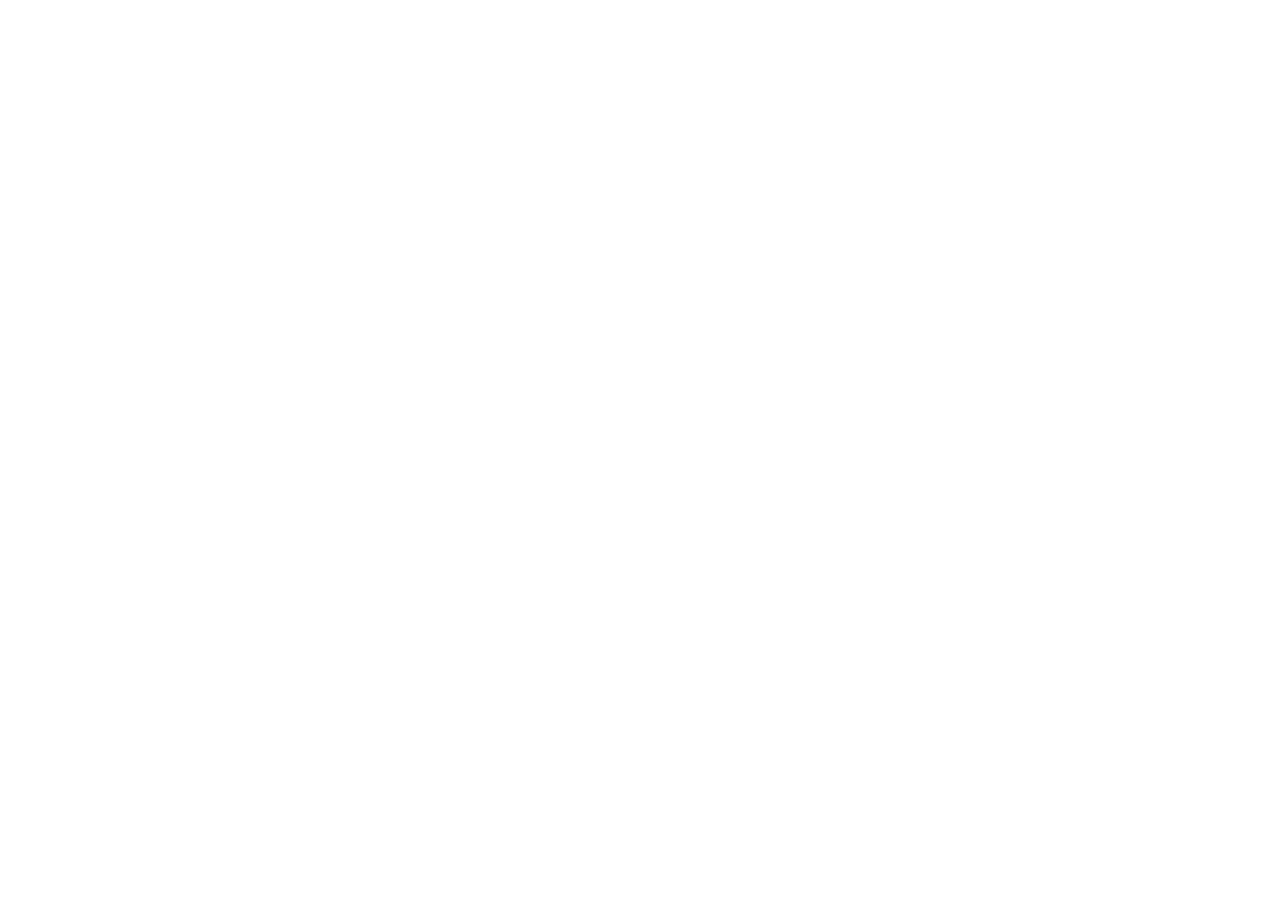
==== index.html @ bcb2198a "some changes" ====
<!DOCTYPE html>
<html lang="en">
<head>
    <meta charset="UTF-8">
    <meta name="viewport" content="width=device-width, initial-scale=1.0">
    <title>Document</title>
</head>
<body>
    
</body>
</html>
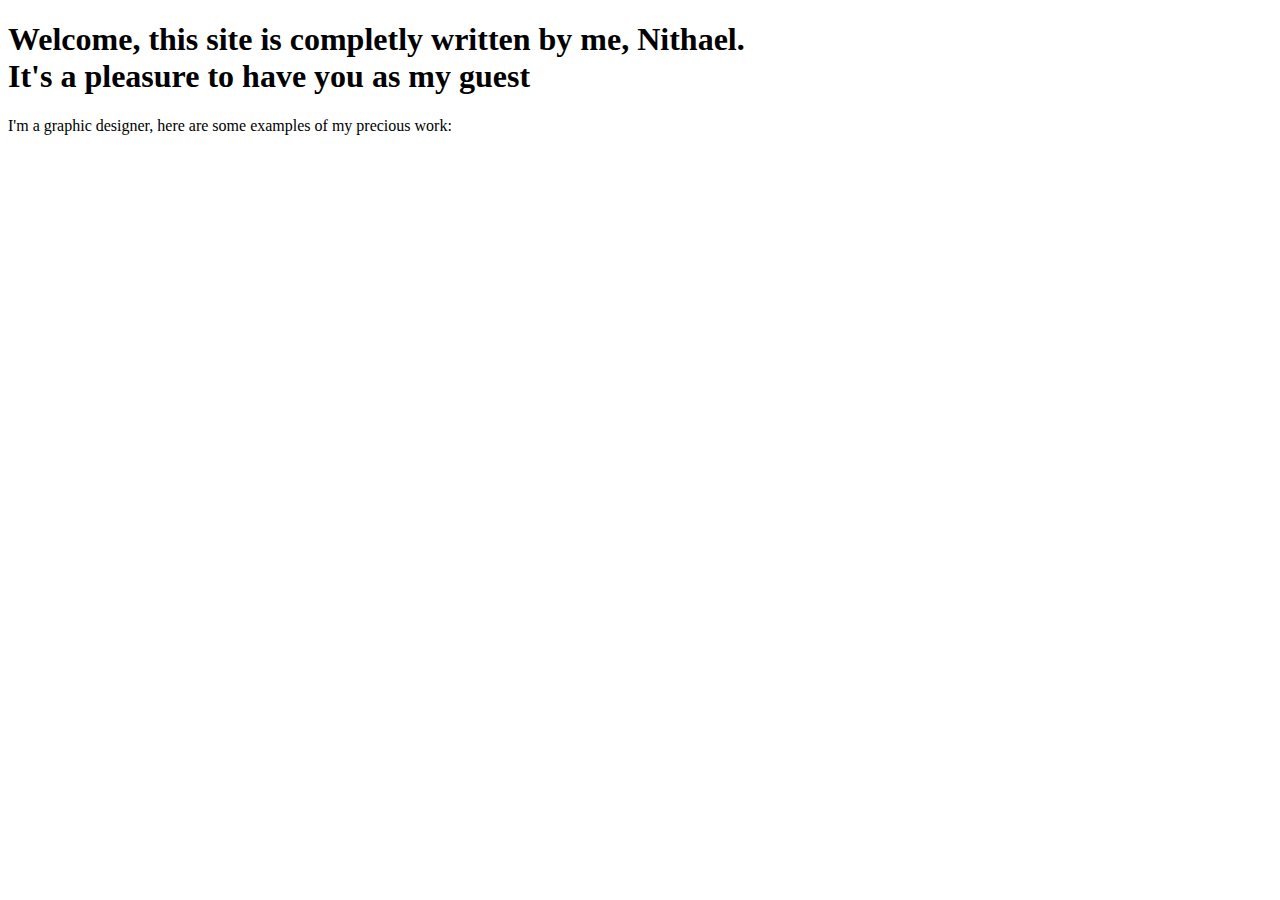
==== commit fcd0dd04: "Change of the file name" ====
--- a/index.html
+++ b/index.html
@@ -1,11 +1,17 @@
 <!DOCTYPE html>
 <html lang="en">
+
 <head>
     <meta charset="UTF-8">
     <meta name="viewport" content="width=device-width, initial-scale=1.0">
-    <title>Document</title>
+    <title>About me</title>
+    <link rel="stylesheet" type="text/css" href="astyle.css" />
 </head>
+
 <body>
-    
+    <h1 id="adie">Welcome, this site is completly written by me, Nithael.<br> It's a pleasure to have you as my guest
+    </h1>
+    <p id>I'm a graphic designer, here are some examples of my precious work:</p>
 </body>
+
 </html>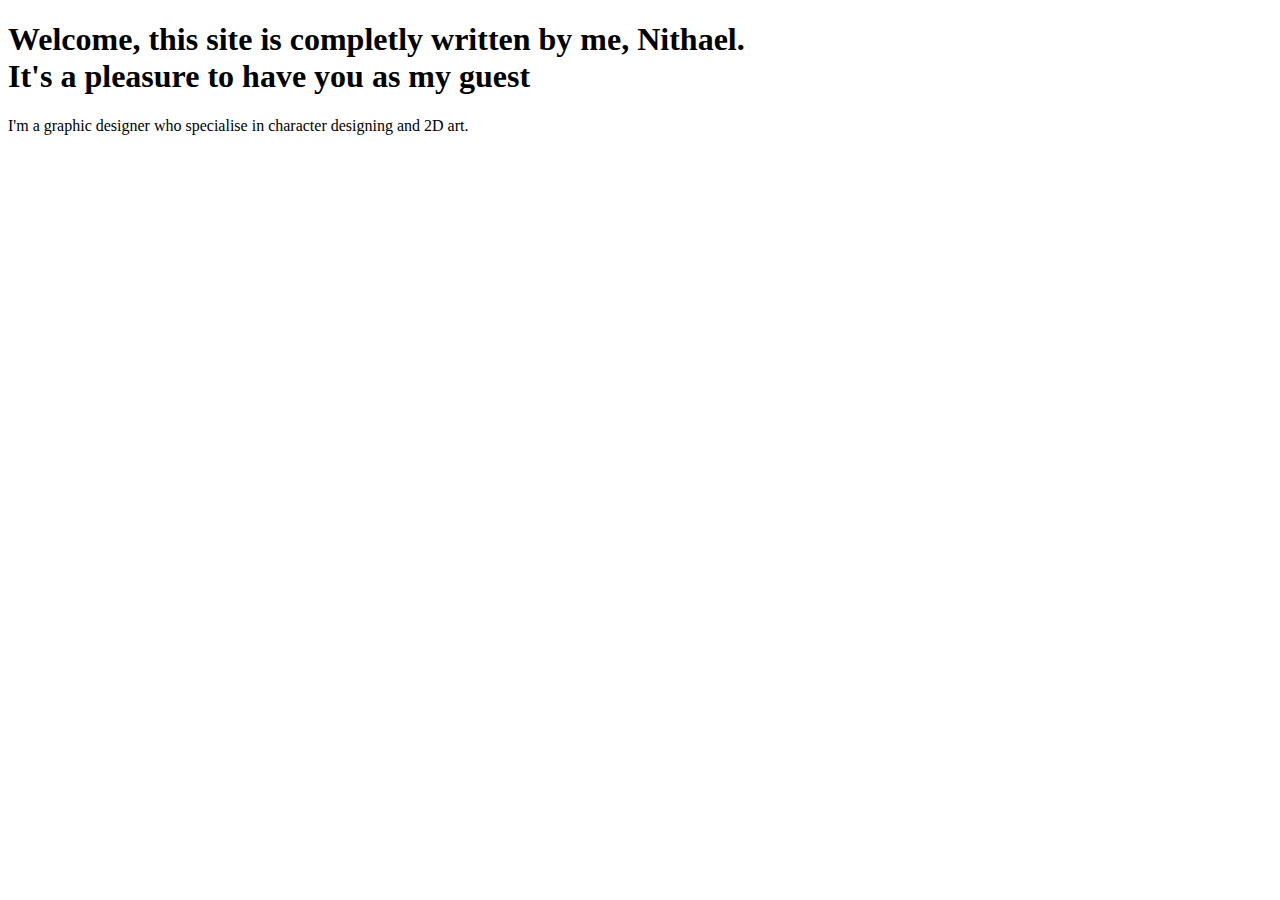
==== commit 6245f5f3: "small changes of content" ====
--- a/index.html
+++ b/index.html
@@ -11,7 +11,7 @@
 <body>
     <h1 id="adie">Welcome, this site is completly written by me, Nithael.<br> It's a pleasure to have you as my guest
     </h1>
-    <p id>I'm a graphic designer, here are some examples of my precious work:</p>
+    <p id>I'm a graphic designer who specialise in character designing and 2D art.</p>
 </body>
 
 </html>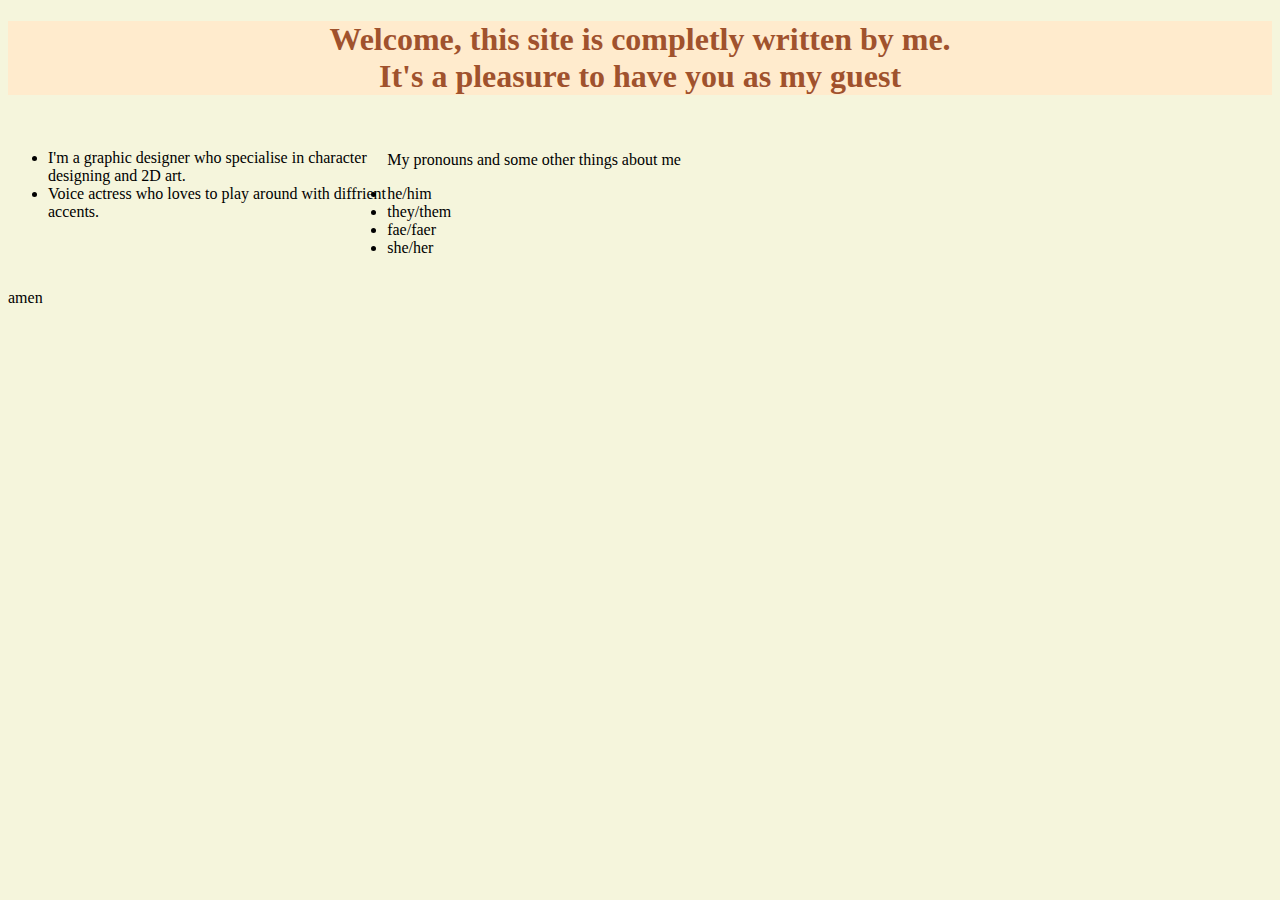
==== commit 8c49c658: "File update" ====
--- a/index.html
+++ b/index.html
@@ -9,9 +9,18 @@
 </head>
 
 <body>
-    <h1 id="adie">Welcome, this site is completly written by me, Nithael.<br> It's a pleasure to have you as my guest
-    </h1>
-    <p id>I'm a graphic designer who specialise in character designing and 2D art.</p>
+    <p><h1 id="adie">Welcome, this site is completly written by me.<br> It's a pleasure to have you as my guest
+    </h1></p> 
+
+    <p id="lu"></p>
+
+  
+    <p id="r"> <br> My pronouns and some other things about me
+        <p id="prn"></p>
+    </p>   
+    <p id="ld"></p>
+    <script src="a.js"></script> 
+   
 </body>
 
 </html>--- a/astyle.css
+++ b/astyle.css
@@ -0,0 +1,11 @@
+body{background-color:beige;}
+#adie{text-align: center; 
+    background-color: blanchedalmond;
+    color:sienna;
+}
+#lu{width: 30%; 
+    float: left;}
+#ld{ width: 30%;
+     float: left}
+#r{ width: 70%;
+    float: right;}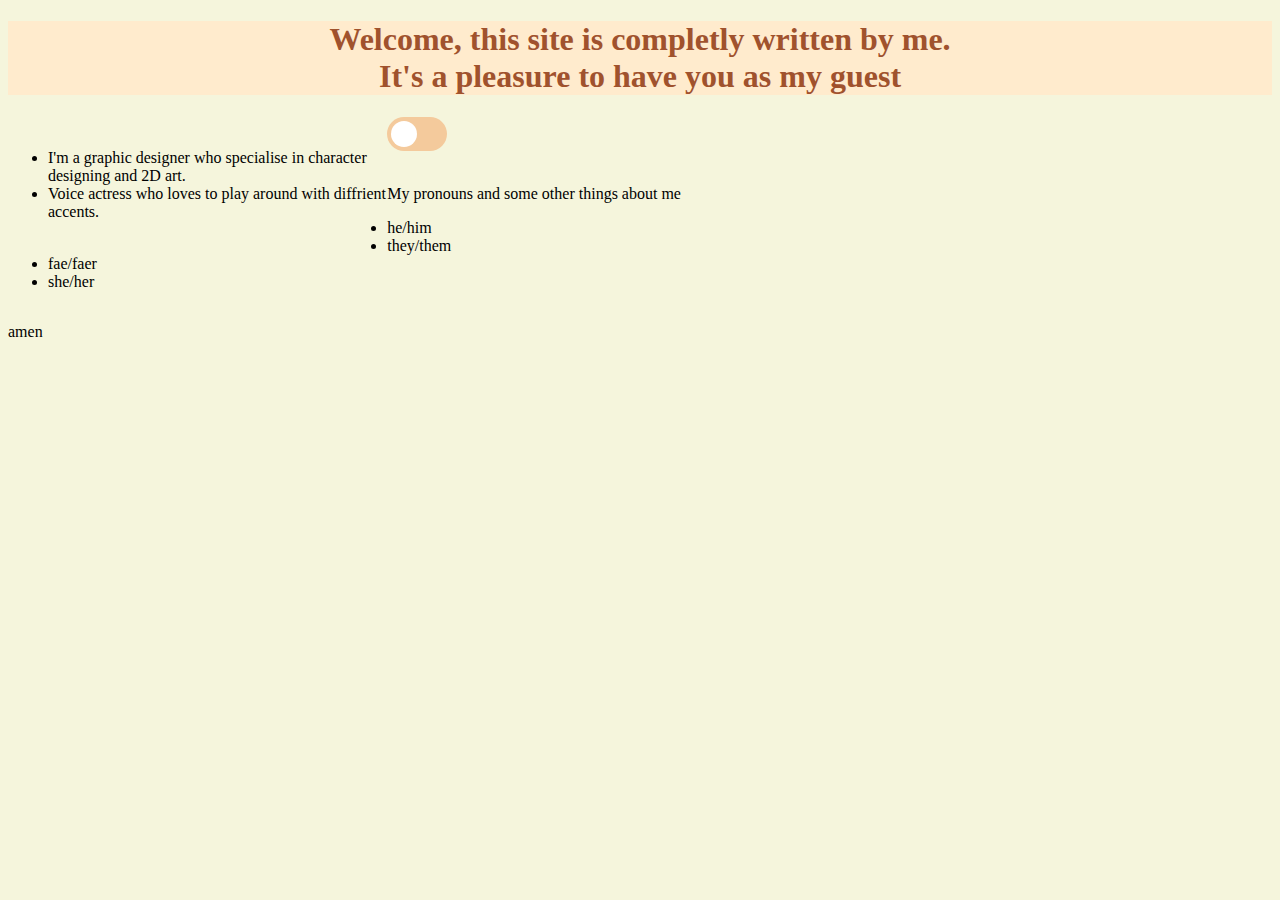
==== commit 3bb6e642: "changes" ====
--- a/index.html
+++ b/index.html
@@ -12,6 +12,11 @@
     <p><h1 id="adie">Welcome, this site is completly written by me.<br> It's a pleasure to have you as my guest
     </h1></p> 
 
+    <label class="switch">
+        <input type="checkbox">
+        <span class="slider round"></span>
+      </label>
+      
     <p id="lu"></p>
 
   
--- a/astyle.css
+++ b/astyle.css
@@ -8,4 +8,74 @@
 #ld{ width: 30%;
      float: left}
 #r{ width: 70%;
-    float: right;}+    float: right;}
+
+
+/* Rounded sliders */
+.slider.round {
+  border-radius: 34px;
+}
+
+.slider.round:before {
+  border-radius: 50%;
+}.switch {
+    position: relative;
+    display: inline-block;
+    width: 60px;
+    height: 34px;
+  }
+  
+  /* Hide default HTML checkbox */
+  .switch input {
+    opacity: 0;
+    width: 0;
+    height: 0;
+  }
+  
+  /* The slider */
+  .slider {
+    position: absolute;
+    cursor: pointer;
+    top: 0;
+    left: 0;
+    right: 0;
+    bottom: 0;
+    background-color: #f4ca9c;
+    -webkit-transition: .4s;
+    transition: .4s;
+  }
+  
+  .slider:before {
+    position: absolute;
+    content: "";
+    height: 26px;
+    width: 26px;
+    left: 4px;
+    bottom: 4px;
+    background-color: white;
+    -webkit-transition: .4s;
+    transition: .4s;
+  }
+  
+  input:checked + .slider {
+    background-color: #141618;
+  }
+  
+  input:focus + .slider {
+    box-shadow: 0 0 1px #141618;
+  }
+  
+  input:checked + .slider:before {
+    -webkit-transform: translateX(26px);
+    -ms-transform: translateX(26px);
+    transform: translateX(26px);
+  }
+  
+  /* Rounded sliders */
+  .slider.round {
+    border-radius: 34px;
+  }
+  
+  .slider.round:before {
+    border-radius: 50%;
+  }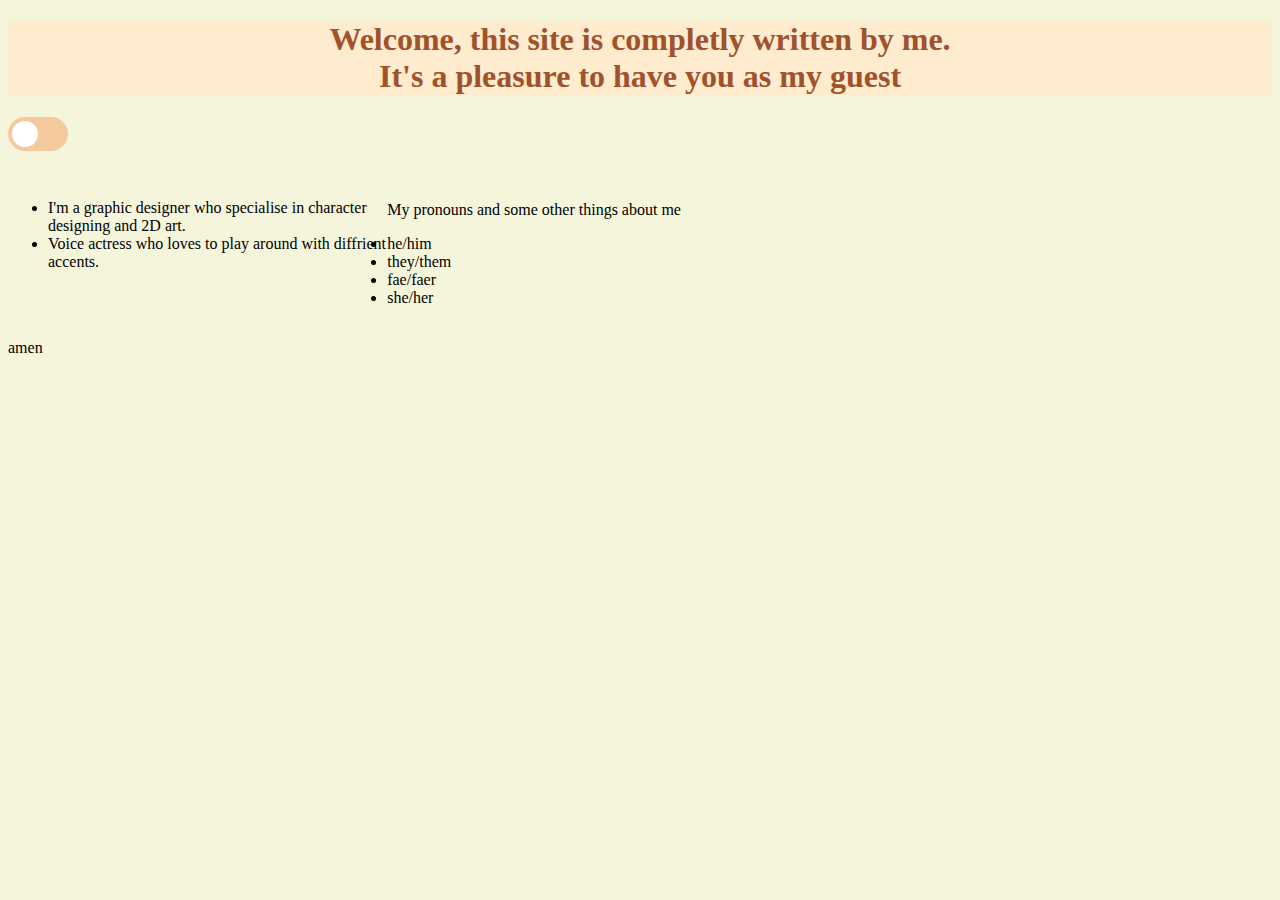
==== commit aa3a9b66: "update" ====
--- a/index.html
+++ b/index.html
@@ -8,15 +8,15 @@
     <link rel="stylesheet" type="text/css" href="astyle.css" />
 </head>
 
-<body>
+<body id="bod">   
     <p><h1 id="adie">Welcome, this site is completly written by me.<br> It's a pleasure to have you as my guest
     </h1></p> 
 
     <label class="switch">
-        <input type="checkbox">
+        <input type="checkbox" id="d" onclick="dark()" value="dark">
         <span class="slider round"></span>
       </label>
-      
+    <p id="amen"></p>
     <p id="lu"></p>
 
   
@@ -24,6 +24,7 @@
         <p id="prn"></p>
     </p>   
     <p id="ld"></p>
+ 
     <script src="a.js"></script> 
    
 </body>
--- a/astyle.css
+++ b/astyle.css
@@ -24,15 +24,12 @@
     width: 60px;
     height: 34px;
   }
-  
-  /* Hide default HTML checkbox */
   .switch input {
     opacity: 0;
     width: 0;
     height: 0;
   }
   
-  /* The slider */
   .slider {
     position: absolute;
     cursor: pointer;
@@ -71,7 +68,6 @@
     transform: translateX(26px);
   }
   
-  /* Rounded sliders */
   .slider.round {
     border-radius: 34px;
   }
